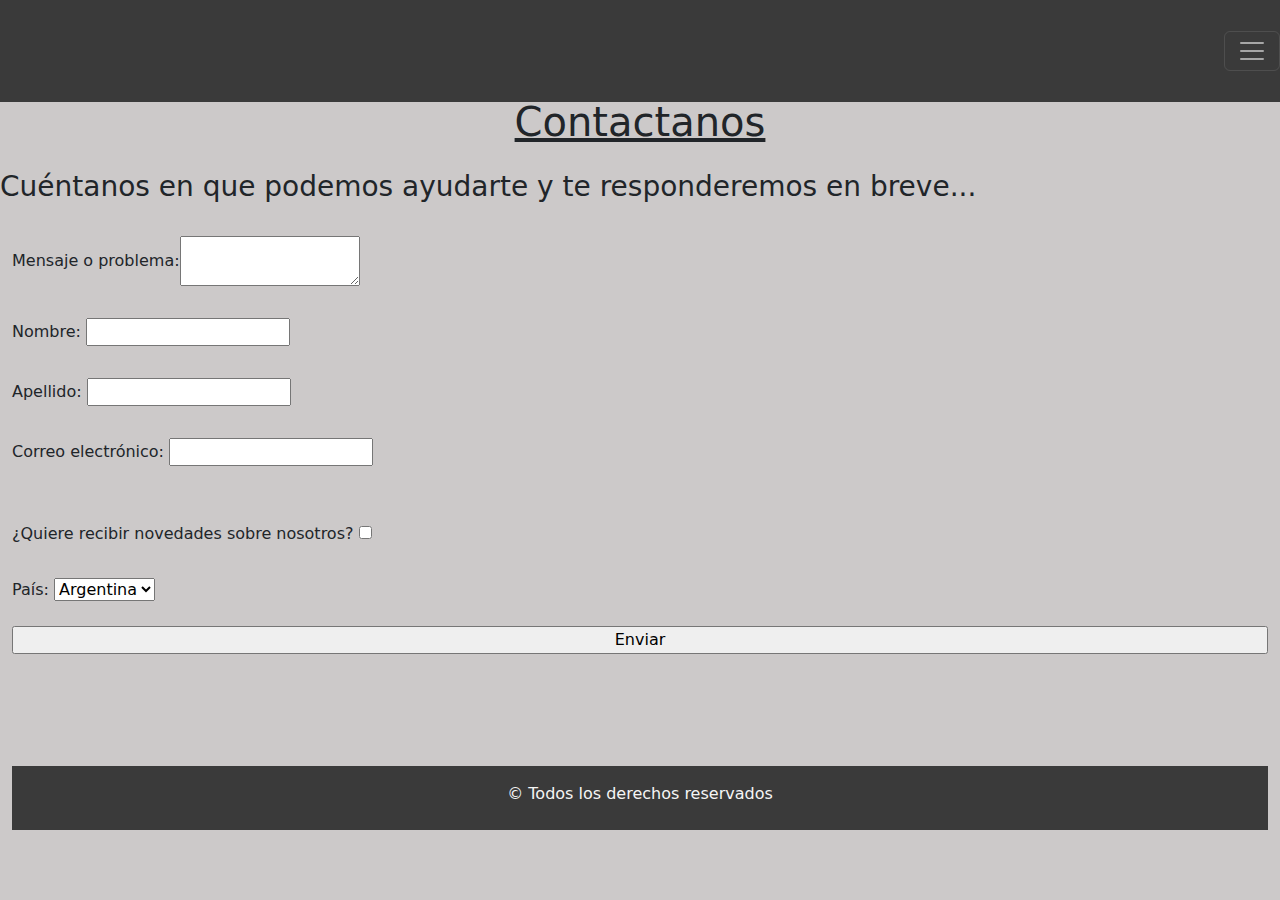
==== pages/contacto.html @ 1bc12000 "pre-entrega tres terminada para mobile" ====
<!DOCTYPE html>
<html lang="en">
    <head>
        <meta charset="UTF-8">
        <meta name="viewport" content="width=device-width, initial-scale=1.0">
        <title>mobileUp | Auriculares</title>

        <!-- link del bootstrap -->

        <link href="https://cdn.jsdelivr.net/npm/bootstrap@5.3.3/dist/css/bootstrap.min.css" rel="stylesheet" integrity="sha384-QWTKZyjpPEjISv5WaRU9OFeRpok6YctnYmDr5pNlyT2bRjXh0JMhjY6hW+ALEwIH" crossorigin="anonymous">

        <!-- link del css -->

        <link rel="stylesheet" href="../css/main.css">
    </head>
    <body>
        <!-- banner principal -->
        <header class="header">
            <nav class="navbar bg-color fixed-top" data-bs-theme="dark">
                <div class="container-fluid bg-color ">
                    <a class="navbar-brand" href="../index.html"><img class="logo animacion-logo" src="../img/logo.png" alt="logo de innovatec"></a>
                    <button class="navbar-toggler position-absolute top-25 end-0" type="button" data-bs-toggle="offcanvas" data-bs-target="#offcanvasNavbar" aria-controls="offcanvasNavbar" aria-label="Toggle navigation">
                    <span class="navbar-toggler-icon"></span>
                    </button>
                    <div class="offcanvas offcanvas-end" tabindex="-1" id="offcanvasNavbar" aria-labelledby="offcanvasNavbarLabel">
                        <div class="offcanvas-header bg-color">
                            <h5 class="offcanvas-title logo" id="offcanvasNavbarLabel"><img src="../img/logo.png" alt="logo de innovatec"></h5>
                            <button type="button" class="btn-close" data-bs-dismiss="offcanvas" aria-label="Close"></button>
                        </div>
                        <div class="offcanvas-body bg-color">
                            <ul class="navbar-nav justify-content-end flex-grow-1 pe-3">
                                <li class="nav-item">
                                    <a class="nav-link" aria-current="page" href="../index.html">Inicio</a>
                                </li>
                                <li class="nav-item">
                                    <a class="nav-link" aria-current="page" href="productos.html">Productos</a>
                                </li>
                                <li class="nav-item">
                                    <a class="nav-link" href="nosotros.html">Sobre Nosotros</a>
                                </li>
                                <li class="nav-item">
                                    <a class="nav-link" href="servicio-tecnico.html">Servicio Técnico</a>
                                </li>
                                <li class="nav-item">
                                    <a class="nav-link active" href="contacto.html">Contacto</a>
                                </li>
                            </ul>
                        </div>
                    </div>
                </div>
            </nav>
        </header>

        <!-- contenido principal -->
        <h1>Contactanos</h1>
            <h3 class="text-page">Cuéntanos en que podemos ayudarte y te responderemos en breve...</h3>
            <br>

            <form action="../index.html" method="post" class="container-fluid">
                <div class="reporte">
                    <div class="contact-uno">
                        <label for="mensaje">Mensaje o problema:</label>
                        <textarea name="mensaje" id="mensaje"></textarea>
                    </div>

                    <div class="contact">
                        <label for="nombre">Nombre:</label>
                        <input type="text">
                    </div>

                    <div class="contact">
                        <label for="apellido">Apellido:</label>
                        <input type="text">
                    </div>

                    <div class="contact">
                        <label for="email">Correo electrónico:</label>
                        <input type="text">
                    </div>
                    <br>

                    <div class="contact">
                        <label for="novedades">¿Quiere recibir novedades sobre nosotros?</label>
                        <input type="checkbox" name="" id="">
                    </div>

                    <div class="contact">
                        <label for="pais">País:</label>
                        <select name="" id="">
                    </div>
                        <option value="">Argentina</option>
                        <option value="">Chile</option>
                        <option value="">Brasil</option>
                    </select>
                    <br><br>
                </div>

                <input type="submit" value="Enviar" class="boton-enviar">
            </form>
        </main>
        <!-- pie de pagina -->
        <footer>
            <p>© Todos los derechos reservados</p>
        </footer>

        <!-- link del js -->
        <script src="https://cdn.jsdelivr.net/npm/bootstrap@5.3.3/dist/js/bootstrap.bundle.min.js" integrity="sha384-YvpcrYf0tY3lHB60NNkmXc5s9fDVZLESaAA55NDzOxhy9GkcIdslK1eN7N6jIeHz" crossorigin="anonymous"></script>
    </body>
</html>
---- css/main.css ----
/* reset */

*{
    margin: 0;
    padding: 0;
    box-sizing: border-box;
}

/* estilos generales */

body{
    background-color: rgb(204, 201, 201);
}

/* estilos para mobile */
header{
    font-size: 1.5rem;
    margin-bottom: 98px;
}

header .bg-color{
    background-color: rgb(58, 58, 58);
}

header .logo{
    width: 60%;
}

.animacion-logo{
    opacity: 0;
    animation: my-animation 4s infinite;
}
@keyframes my-animation {
    0% {opacity: 0;}
    100% {opacity: 1;}
}

header .header{
    height: 50%;
}

.carrusel{
    height: 5rem;
}

.cover-uno{
    height: 400px;
    display: flex;
    justify-content: center;
    align-items: center;
    flex-direction: column;
    background-image: url(../img/tienda.png);
    background-size: cover;
    background-position: center;
    background-color: rgba(0, 0, 0, 0.5);
    background-blend-mode: darken;
    color: whitesmoke;
}

/* estilos de main */

h1{
    text-align: center;
    margin: 1.5rem;
    text-decoration: underline;
}

.bienvenido{
    text-align: center;
    margin: 1rem;
}

.img-inicio{
    width: 70%;
    max-height: 300px;
    object-fit: cover;
    margin: 0 20px 80px 0;
}

.btn-mas{
    border-radius: 5px;
    background-image: -webkit-linear-gradient(top, #6d6565, #2c2a2a);
    color: whitesmoke;
    padding: 5px;
}

.ult-img{
    margin-bottom: 3rem;
}

.container{
    width: 80%;
    display: flex;
    flex-direction: column;
}

.tarjeta{
    width: 100%;
    border-radius: 9px;
    overflow: hidden;
    background: #fff;
    box-shadow: 0px 1px 20px rgba(0, 0, 0, 0.2);
    height: 190px;
    margin: 20px 0px 20px 0;
}

.img-card{
    width: 150px;
    max-height: 350px;
}

.tarjeta{
    max-width: 90%;
    display: flex;
    align-items: center;
    justify-content: center;
    text-align: center;
}

.cover-dos{
    height: 400px;
    display: flex;
    justify-content: center;
    align-items: center;
    flex-direction: column;
    background-image: url(../img/reparacion-uno.png);
    background-size: cover;
    background-position: center;
    background-color: rgba(0, 0, 0, 0.5);
    background-blend-mode: darken;
    color: whitesmoke;
}

.contenedor{
    display: flex;
    align-items: center;
    text-align: center;
}

.img-rep{
    margin: 1rem 0.5rem;
    width: 15rem;
    object-fit: cover;
}

.reporte{
    display: grid;
}

.boton-enviar{
    margin-bottom: 5rem;
}

.contact{
    margin: 2rem 0 0 0;
}

.contact-uno{
    display: flex;
    align-items: center;
}

.about-us{
    width: 100%;
    margin-bottom: 2rem;
}


footer{
    left: 0;
    bottom: 0;
    width: 100%;
    height: 4rem;
    text-align: center;
    background-color: rgb(58, 58, 58);
    padding-top: 1rem;
    margin-top: 2rem;
    color: whitesmoke;
}


/* estilos para tablet */

@media screen and (min-width: 600px){
    .cover{
        margin-top: 6.3rem;
    }
    main{
        grid-template-columns:repeat(2, 1fr) ;
        grid-template-rows: repeat(2, 40%);
        column-gap: 1rem;
    }
    main .pro{
        grid-column: span 2;
    }
}
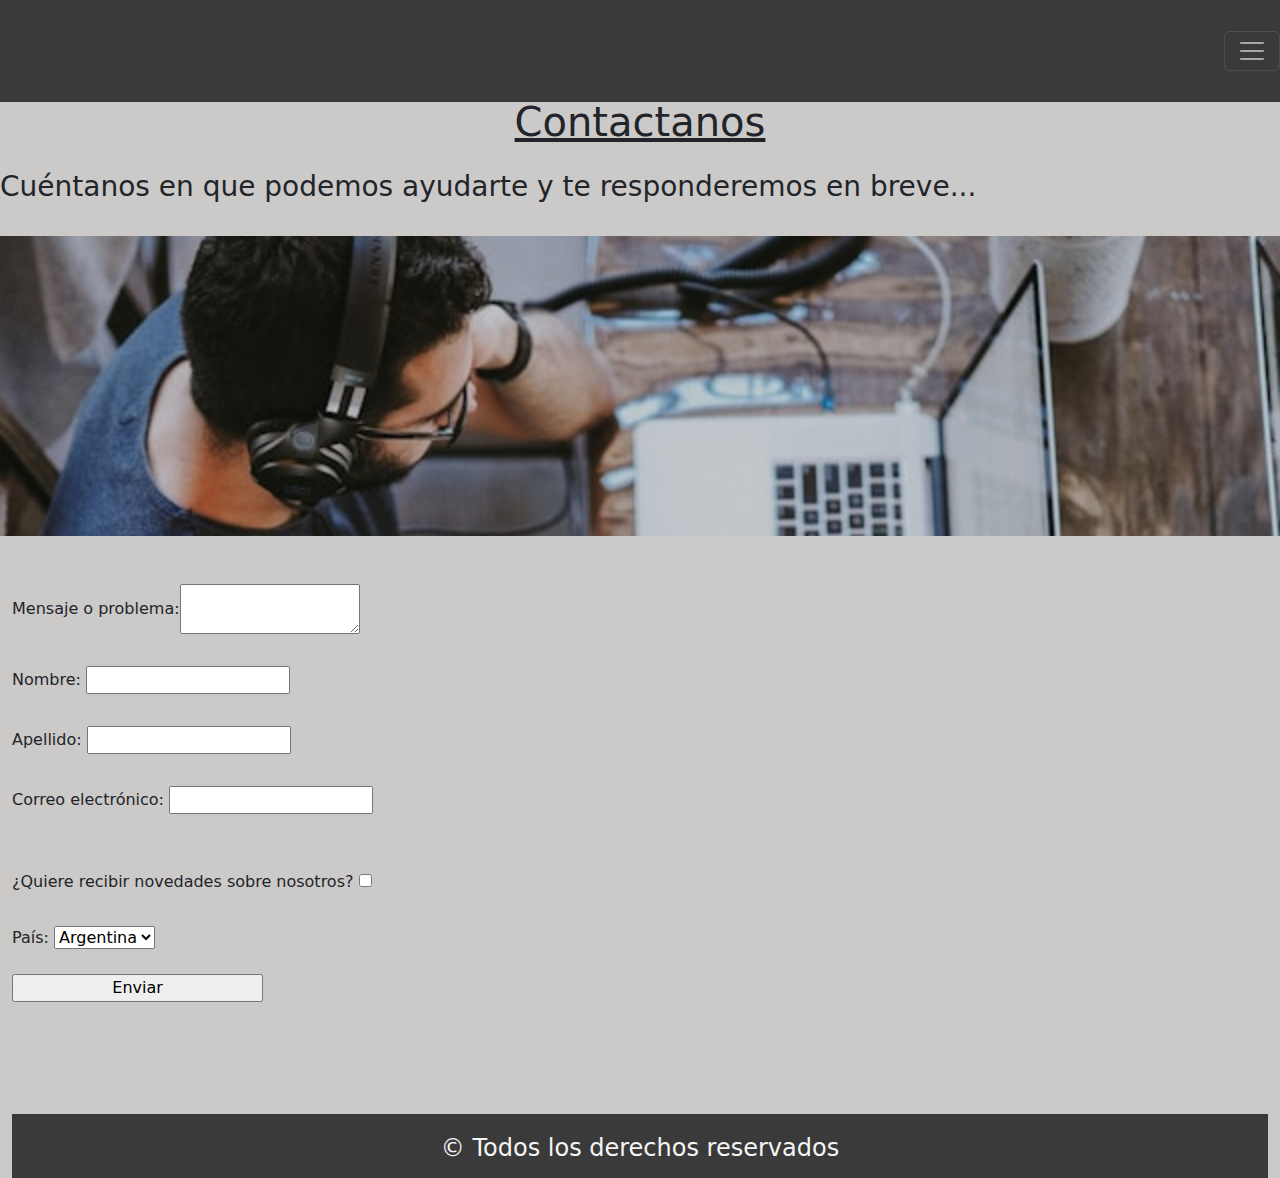
==== commit f2631b0b: "pre-entrega tres resposiva para mobile y tablet" ====
--- a/pages/contacto.html
+++ b/pages/contacto.html
@@ -55,7 +55,10 @@
         <h1>Contactanos</h1>
             <h3 class="text-page">Cuéntanos en que podemos ayudarte y te responderemos en breve...</h3>
             <br>
-
+            
+            <div>
+                <img class="img-atencion" src="../img/atencion-publico.png" alt="atencion al cliente">
+            </div>
             <form action="../index.html" method="post" class="container-fluid">
                 <div class="reporte">
                     <div class="contact-uno">
@@ -93,8 +96,9 @@
                         <option value="">Brasil</option>
                     </select>
                     <br><br>
+
                 </div>
-
+                
                 <input type="submit" value="Enviar" class="boton-enviar">
             </form>
         </main>
--- a/css/main.css
+++ b/css/main.css
@@ -65,16 +65,24 @@
     text-decoration: underline;
 }
 
+h4{
+    margin: 2rem 0 0 1rem;
+}
+
 .bienvenido{
     text-align: center;
     margin: 1rem;
+}
+
+.p-inicio{
+    text-align: center;
 }
 
 .img-inicio{
     width: 70%;
     max-height: 300px;
     object-fit: cover;
-    margin: 0 20px 80px 0;
+    margin: 1rem;
 }
 
 .btn-mas{
@@ -84,8 +92,19 @@
     padding: 5px;
 }
 
+.btn-mas-dos{
+    border-radius: 5px;
+    background-image: -webkit-linear-gradient(top, #6d6565, #2c2a2a);
+    color: whitesmoke;
+    padding: 5px;
+}
+
 .ult-img{
     margin-bottom: 3rem;
+}
+
+.pronto{
+    display: none;
 }
 
 .container{
@@ -131,6 +150,10 @@
     color: whitesmoke;
 }
 
+.img-atencion{
+    display: none;
+}
+
 .contenedor{
     display: flex;
     align-items: center;
@@ -163,6 +186,10 @@
 .about-us{
     width: 100%;
     margin-bottom: 2rem;
+}
+
+.titulo-about-us{
+    margin-top: 8rem;
 }
 
 
@@ -185,12 +212,136 @@
     .cover{
         margin-top: 6.3rem;
     }
+
     main{
-        grid-template-columns:repeat(2, 1fr) ;
-        grid-template-rows: repeat(2, 40%);
-        column-gap: 1rem;
-    }
-    main .pro{
-        grid-column: span 2;
+        margin-bottom: 5rem;
+    }
+
+    main .img-inicio{
+        width: 65%;
+    }
+
+    p{
+        font-size: 1.5rem
+    }
+
+    .pronto{
+        display: flex;
+    }
+
+    .coming-soon{
+        width: 100%;
+        height: 15rem;
+        object-fit: cover;
+    }
+
+    .carrusel{
+        height: 10rem;
+    }
+
+    .container{
+        width: 100vw;
+        display: flex;
+        flex-direction: row;
+    }
+
+    .tarjeta{
+        max-width: 45%;
+        height: 250px;
+        margin: 1rem;
+    }
+
+    .img-rep{
+        width: 500px;
+    }
+    
+    .img-atencion{
+        display: flex;
+        width: 100%;
+        height: 300px;
+        object-fit: cover;
+        object-position: top;
+        margin-bottom: 3rem;
+    }
+
+    .boton-enviar{
+        width: 20%;
+    }
+
+    footer{
+        position: fixed;
+    }
+}
+
+/* estilos para desktop */
+
+@media screen and (min-width: 1024px){
+
+    main{
+        height: 85vh;
+        display: grid;
+        grid-template-columns: repeat(2, 1fr);
+        grid-template-rows: repeat(2, 50%);
+        margin-bottom: 14rem;
+    }
+
+    main .img-uno{
+        background-image: url(../img/reparacion-tres.png);
+        object-fit: cover;
+        background-size: cover;
+        background-position: center;
+        background-color: rgba(0, 0, 0, 0.5);
+        background-blend-mode: darken;
+    }
+
+    main .img-dos{
+        grid-row: span 2;
+        background-image: url(../img/contacto.png);
+        object-fit: cover;
+        background-size: cover;
+        background-position: center;
+        background-color: rgba(0, 0, 0, 0.5);
+        background-blend-mode: darken;
+    }
+
+    main .img-tres{
+        background-image: url(../img/16pro.png);
+        object-fit: cover;
+        background-size: cover;
+        background-position: center;
+        background-color: rgba(0, 0, 0, 0.5);
+        background-blend-mode: darken;
+    }
+
+    .btn-mas{
+        margin: 7rem 0 0 17rem;
+    }
+
+    .btn-mas-dos{
+        margin: 15rem 0 0 18rem;
+    }
+
+    .p-inicio{
+        width: 200%;
+    }
+
+    h4{
+        display: none;
+    }
+
+    .container-inicio{
+        border: 2px solid black;
+    }
+
+    .img-inicio{
+        display: none;
+    }
+
+    .carrusel{
+        height: 16rem;
+    }
+
+    footer{
+        position:initial;
     }
 }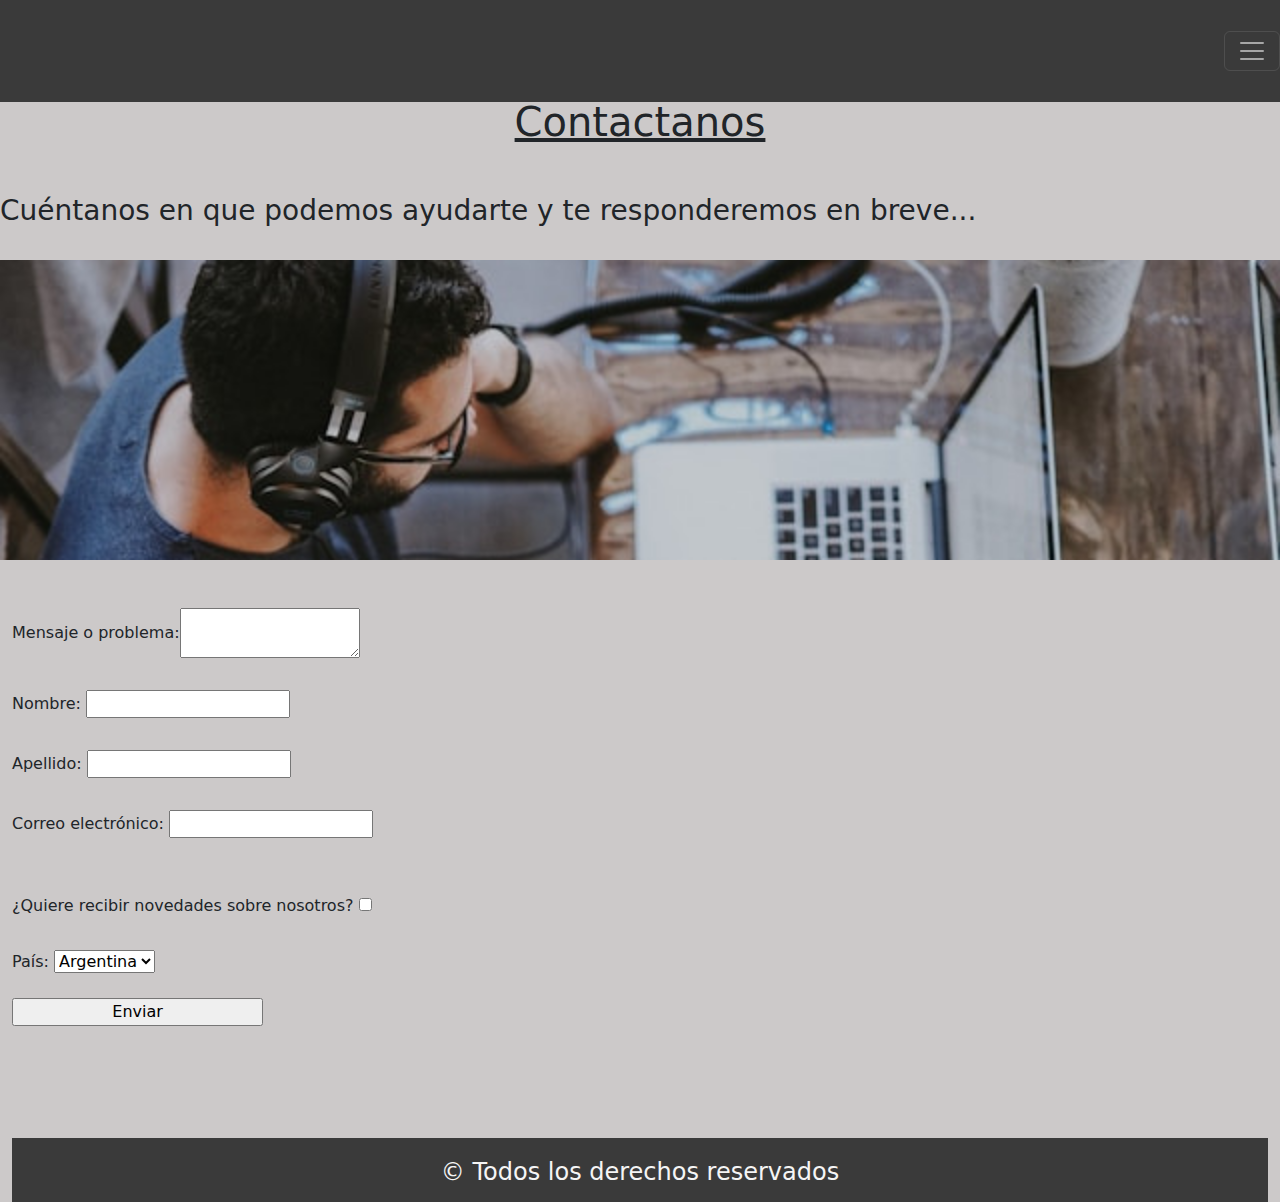
==== commit 5f787d8b: "pre-entrega tres, solo falta sass" ====
--- a/pages/contacto.html
+++ b/pages/contacto.html
@@ -3,7 +3,7 @@
     <head>
         <meta charset="UTF-8">
         <meta name="viewport" content="width=device-width, initial-scale=1.0">
-        <title>mobileUp | Auriculares</title>
+        <title>INNOVATEC | Contacto</title>
 
         <!-- link del bootstrap -->
 
--- a/css/main.css
+++ b/css/main.css
@@ -111,6 +111,14 @@
     width: 80%;
     display: flex;
     flex-direction: column;
+}
+
+.tarjeta{
+    max-width: 90%;
+    display: flex;
+    align-items: center;
+    justify-content: center;
+    text-align: center;
 }
 
 .tarjeta{
@@ -128,14 +136,6 @@
     max-height: 350px;
 }
 
-.tarjeta{
-    max-width: 90%;
-    display: flex;
-    align-items: center;
-    justify-content: center;
-    text-align: center;
-}
-
 .cover-dos{
     height: 400px;
     display: flex;
@@ -277,7 +277,7 @@
 
 @media screen and (min-width: 1024px){
 
-    main{
+    .main-inicio{
         height: 85vh;
         display: grid;
         grid-template-columns: repeat(2, 1fr);
@@ -329,10 +329,6 @@
         display: none;
     }
 
-    .container-inicio{
-        border: 2px solid black;
-    }
-
     .img-inicio{
         display: none;
     }
@@ -341,6 +337,26 @@
         height: 16rem;
     }
 
+    h1{
+        margin: 3rem;
+    }
+
+    main .container{
+        display: flex;
+        width: 50vw;
+    }
+
+    .tarjeta{
+        display: flex;
+        flex-direction: column;
+        height: 25rem;
+    }
+
+    .pronto{
+        display: flex;
+        flex-direction: column;
+    }
+
     footer{
         position:initial;
     }
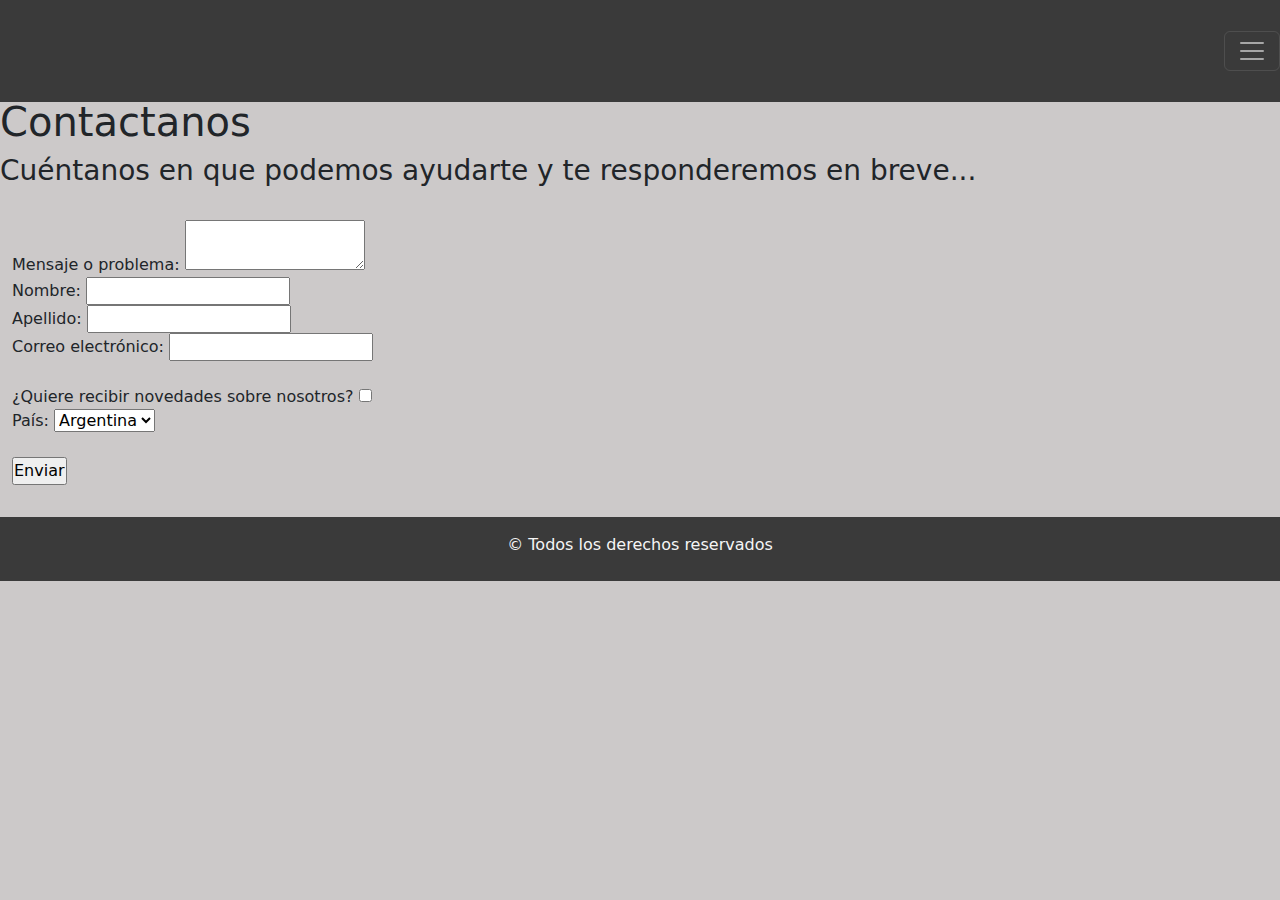
==== commit 26da2336: "pre-entrega tres con sass, solo falta ,igrar mq" ====
--- a/pages/contacto.html
+++ b/pages/contacto.html
@@ -52,7 +52,8 @@
         </header>
 
         <!-- contenido principal -->
-        <h1>Contactanos</h1>
+        <main>
+            <h1>Contactanos</h1>
             <h3 class="text-page">Cuéntanos en que podemos ayudarte y te responderemos en breve...</h3>
             <br>
             
--- a/css/main.css
+++ b/css/main.css
@@ -1,363 +1,154 @@
 /* reset */
+* {
+  margin: 0;
+  padding: 0;
+  box-sizing: border-box;
+}
 
-*{
-    margin: 0;
-    padding: 0;
-    box-sizing: border-box;
+/* animacion del logo */
+.animacion-logo {
+  opacity: 0;
+  animation: my-animation 4s infinite;
+}
+
+@keyframes my-animation {
+  0% {
+    opacity: 0;
+  }
+  100% {
+    opacity: 1;
+  }
+}
+footer {
+  left: 0;
+  bottom: 0;
+  width: 100%;
+  height: 4rem;
+  text-align: center;
+  background-color: rgb(58, 58, 58);
+  padding-top: 1rem;
+  margin-top: 2rem;
+  color: whitesmoke;
 }
 
 /* estilos generales */
-
-body{
-    background-color: rgb(204, 201, 201);
+body {
+  background-color: rgb(204, 201, 201);
 }
 
-/* estilos para mobile */
-header{
-    font-size: 1.5rem;
-    margin-bottom: 98px;
+/* estilos de header */
+header {
+  font-size: 1.5rem;
+  margin-bottom: 98px;
+}
+header .bg-color {
+  background-color: rgb(58, 58, 58);
+}
+header .logo {
+  width: 60%;
+}
+header .header {
+  height: 50%;
 }
 
-header .bg-color{
-    background-color: rgb(58, 58, 58);
+.cover {
+  background-image: url(../img/tienda.png);
+  height: 400px;
+  display: flex;
+  justify-content: center;
+  align-items: center;
+  flex-direction: column;
+  background-size: cover;
+  background-position: center;
+  background-color: rgba(0, 0, 0, 0.5);
+  background-blend-mode: darken;
+  color: whitesmoke;
 }
 
-header .logo{
-    width: 60%;
+div h1 {
+  text-align: center;
+  margin: 1.5rem;
+  text-decoration: underline;
 }
 
-.animacion-logo{
-    opacity: 0;
-    animation: my-animation 4s infinite;
-}
-@keyframes my-animation {
-    0% {opacity: 0;}
-    100% {opacity: 1;}
-}
-
-header .header{
-    height: 50%;
-}
-
-.carrusel{
-    height: 5rem;
-}
-
-.cover-uno{
-    height: 400px;
-    display: flex;
-    justify-content: center;
-    align-items: center;
-    flex-direction: column;
-    background-image: url(../img/tienda.png);
-    background-size: cover;
-    background-position: center;
-    background-color: rgba(0, 0, 0, 0.5);
-    background-blend-mode: darken;
-    color: whitesmoke;
+.bienvenido {
+  text-align: center;
+  margin: 1rem;
 }
 
 /* estilos de main */
-
-h1{
-    text-align: center;
-    margin: 1.5rem;
-    text-decoration: underline;
+main h4 {
+  margin: 2rem 0 0 1rem;
+}
+main div .img-inicio {
+  width: 70%;
+  max-height: 300px;
+  object-fit: cover;
+  margin: 1rem;
+}
+main div .btn-mas, main div .btn-mas-dos {
+  border-radius: 5px;
+  background-image: -webkit-linear-gradient(top, #6d6565, #2c2a2a);
+  color: whitesmoke;
+  padding: 5px;
+}
+main div .ult-img {
+  margin-bottom: 3rem;
+}
+main .p-inicio {
+  text-align: center;
 }
 
-h4{
-    margin: 2rem 0 0 1rem;
+.carrusel {
+  height: 5rem;
 }
 
-.bienvenido{
-    text-align: center;
-    margin: 1rem;
+main div .container {
+  width: 80%;
+  display: flex;
+  flex-direction: column;
+}
+main div .tarjeta {
+  max-width: 90%;
+  display: flex;
+  align-items: center;
+  justify-content: center;
+  text-align: center;
+}
+main div .tarjeta {
+  width: 100%;
+  border-radius: 9px;
+  overflow: hidden;
+  background: #fff;
+  box-shadow: 0px 1px 20px rgba(0, 0, 0, 0.2);
+  height: 190px;
+  margin: 20px 0px 20px 0;
+}
+main div article .img-card {
+  width: 150px;
+  max-height: 350px;
+}
+main .pronto {
+  display: none;
 }
 
-.p-inicio{
-    text-align: center;
+main .titulo-about-us {
+  margin-top: 8rem;
+  text-align: center;
+  text-decoration: underline;
+}
+main div .about-us {
+  width: 100%;
+  margin-bottom: 2rem;
 }
 
-.img-inicio{
-    width: 70%;
-    max-height: 300px;
-    object-fit: cover;
-    margin: 1rem;
+main div .img-atencion {
+  display: none;
+}
+main div .img-rep {
+  margin: 1rem 0.5rem;
+  width: 15rem;
+  object-fit: cover;
 }
 
-.btn-mas{
-    border-radius: 5px;
-    background-image: -webkit-linear-gradient(top, #6d6565, #2c2a2a);
-    color: whitesmoke;
-    padding: 5px;
-}
-
-.btn-mas-dos{
-    border-radius: 5px;
-    background-image: -webkit-linear-gradient(top, #6d6565, #2c2a2a);
-    color: whitesmoke;
-    padding: 5px;
-}
-
-.ult-img{
-    margin-bottom: 3rem;
-}
-
-.pronto{
-    display: none;
-}
-
-.container{
-    width: 80%;
-    display: flex;
-    flex-direction: column;
-}
-
-.tarjeta{
-    max-width: 90%;
-    display: flex;
-    align-items: center;
-    justify-content: center;
-    text-align: center;
-}
-
-.tarjeta{
-    width: 100%;
-    border-radius: 9px;
-    overflow: hidden;
-    background: #fff;
-    box-shadow: 0px 1px 20px rgba(0, 0, 0, 0.2);
-    height: 190px;
-    margin: 20px 0px 20px 0;
-}
-
-.img-card{
-    width: 150px;
-    max-height: 350px;
-}
-
-.cover-dos{
-    height: 400px;
-    display: flex;
-    justify-content: center;
-    align-items: center;
-    flex-direction: column;
-    background-image: url(../img/reparacion-uno.png);
-    background-size: cover;
-    background-position: center;
-    background-color: rgba(0, 0, 0, 0.5);
-    background-blend-mode: darken;
-    color: whitesmoke;
-}
-
-.img-atencion{
-    display: none;
-}
-
-.contenedor{
-    display: flex;
-    align-items: center;
-    text-align: center;
-}
-
-.img-rep{
-    margin: 1rem 0.5rem;
-    width: 15rem;
-    object-fit: cover;
-}
-
-.reporte{
-    display: grid;
-}
-
-.boton-enviar{
-    margin-bottom: 5rem;
-}
-
-.contact{
-    margin: 2rem 0 0 0;
-}
-
-.contact-uno{
-    display: flex;
-    align-items: center;
-}
-
-.about-us{
-    width: 100%;
-    margin-bottom: 2rem;
-}
-
-.titulo-about-us{
-    margin-top: 8rem;
-}
-
-
-footer{
-    left: 0;
-    bottom: 0;
-    width: 100%;
-    height: 4rem;
-    text-align: center;
-    background-color: rgb(58, 58, 58);
-    padding-top: 1rem;
-    margin-top: 2rem;
-    color: whitesmoke;
-}
-
-
-/* estilos para tablet */
-
-@media screen and (min-width: 600px){
-    .cover{
-        margin-top: 6.3rem;
-    }
-
-    main{
-        margin-bottom: 5rem;
-    }
-
-    main .img-inicio{
-        width: 65%;
-    }
-
-    p{
-        font-size: 1.5rem
-    }
-
-    .pronto{
-        display: flex;
-    }
-
-    .coming-soon{
-        width: 100%;
-        height: 15rem;
-        object-fit: cover;
-    }
-
-    .carrusel{
-        height: 10rem;
-    }
-
-    .container{
-        width: 100vw;
-        display: flex;
-        flex-direction: row;
-    }
-
-    .tarjeta{
-        max-width: 45%;
-        height: 250px;
-        margin: 1rem;
-    }
-
-    .img-rep{
-        width: 500px;
-    }
-    
-    .img-atencion{
-        display: flex;
-        width: 100%;
-        height: 300px;
-        object-fit: cover;
-        object-position: top;
-        margin-bottom: 3rem;
-    }
-
-    .boton-enviar{
-        width: 20%;
-    }
-
-    footer{
-        position: fixed;
-    }
-}
-
-/* estilos para desktop */
-
-@media screen and (min-width: 1024px){
-
-    .main-inicio{
-        height: 85vh;
-        display: grid;
-        grid-template-columns: repeat(2, 1fr);
-        grid-template-rows: repeat(2, 50%);
-        margin-bottom: 14rem;
-    }
-
-    main .img-uno{
-        background-image: url(../img/reparacion-tres.png);
-        object-fit: cover;
-        background-size: cover;
-        background-position: center;
-        background-color: rgba(0, 0, 0, 0.5);
-        background-blend-mode: darken;
-    }
-
-    main .img-dos{
-        grid-row: span 2;
-        background-image: url(../img/contacto.png);
-        object-fit: cover;
-        background-size: cover;
-        background-position: center;
-        background-color: rgba(0, 0, 0, 0.5);
-        background-blend-mode: darken;
-    }
-
-    main .img-tres{
-        background-image: url(../img/16pro.png);
-        object-fit: cover;
-        background-size: cover;
-        background-position: center;
-        background-color: rgba(0, 0, 0, 0.5);
-        background-blend-mode: darken;
-    }
-
-    .btn-mas{
-        margin: 7rem 0 0 17rem;
-    }
-
-    .btn-mas-dos{
-        margin: 15rem 0 0 18rem;
-    }
-
-    .p-inicio{
-        width: 200%;
-    }
-
-    h4{
-        display: none;
-    }
-
-    .img-inicio{
-        display: none;
-    }
-
-    .carrusel{
-        height: 16rem;
-    }
-
-    h1{
-        margin: 3rem;
-    }
-
-    main .container{
-        display: flex;
-        width: 50vw;
-    }
-
-    .tarjeta{
-        display: flex;
-        flex-direction: column;
-        height: 25rem;
-    }
-
-    .pronto{
-        display: flex;
-        flex-direction: column;
-    }
-
-    footer{
-        position:initial;
-    }
-}+/*# sourceMappingURL=main.css.map */
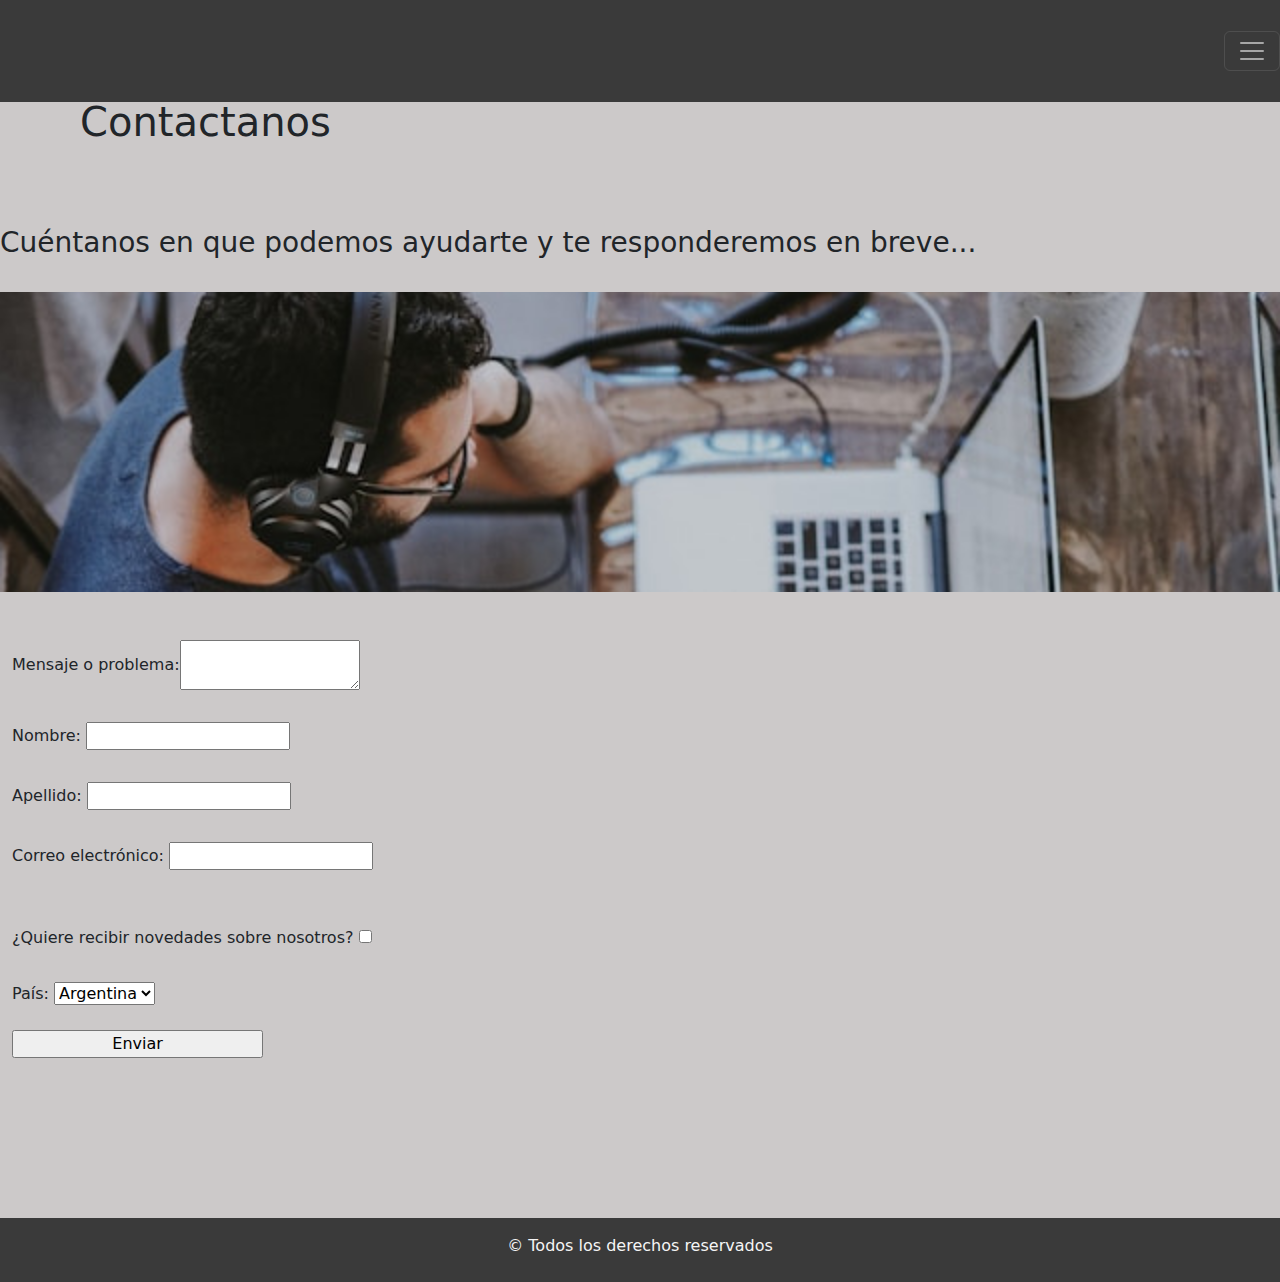
==== commit f959e83b: "pre-entrega tres final" ====
--- a/pages/contacto.html
+++ b/pages/contacto.html
@@ -61,7 +61,7 @@
                 <img class="img-atencion" src="../img/atencion-publico.png" alt="atencion al cliente">
             </div>
             <form action="../index.html" method="post" class="container-fluid">
-                <div class="reporte">
+                <div>
                     <div class="contact-uno">
                         <label for="mensaje">Mensaje o problema:</label>
                         <textarea name="mensaje" id="mensaje"></textarea>
@@ -79,7 +79,7 @@
 
                     <div class="contact">
                         <label for="email">Correo electrónico:</label>
-                        <input type="text">
+                        <input type="email">
                     </div>
                     <br>
 
--- a/css/main.css
+++ b/css/main.css
@@ -128,6 +128,9 @@
   width: 150px;
   max-height: 350px;
 }
+main .titulo-prod {
+  margin: 40px;
+}
 main .pronto {
   display: none;
 }
@@ -144,11 +147,181 @@
 
 main div .img-atencion {
   display: none;
+}
+main div .contact-uno {
+  display: flex;
+  align-items: center;
+}
+main div .contact {
+  margin: 2rem 0 0 0;
+}
+main .boton-enviar {
+  margin-bottom: 5rem;
+}
+
+main div .cover {
+  background-image: url(../img/reparacion-uno.png);
+  height: 400px;
+  display: flex;
+  justify-content: center;
+  align-items: center;
+  flex-direction: column;
+  background-size: cover;
+  background-position: center;
+  background-color: rgba(0, 0, 0, 0.5);
+  background-blend-mode: darken;
+  color: whitesmoke;
 }
 main div .img-rep {
   margin: 1rem 0.5rem;
   width: 15rem;
   object-fit: cover;
 }
+main .contenedor {
+  display: flex;
+  align-items: center;
+  text-align: center;
+}
+main .subtitulo-serv {
+  text-align: center;
+  text-decoration: underline;
+  margin: 40px;
+}
+
+@media screen and (min-width: 600px) {
+  div p {
+    font-size: 1.5rem;
+  }
+  .cover {
+    margin-top: 6.3rem;
+  }
+  .carrusel {
+    height: 10rem;
+  }
+  main {
+    margin-bottom: 5rem;
+  }
+  main div .img-inicio {
+    width: 65%;
+  }
+  main div .coming-soon {
+    width: 100%;
+    height: 15rem;
+    object-fit: cover;
+  }
+  main div .tarjeta {
+    max-width: 45%;
+    height: 250px;
+    margin: 1rem;
+  }
+  main div .img-rep {
+    width: 500px;
+  }
+  main div .img-atencion {
+    display: flex;
+    width: 100%;
+    height: 300px;
+    object-fit: cover;
+    object-position: top;
+    margin-bottom: 3rem;
+  }
+  main .pronto {
+    display: flex;
+  }
+  main .container {
+    width: 100vw;
+    display: flex;
+    flex-direction: row;
+  }
+  main .boton-enviar {
+    width: 20%;
+  }
+  footer {
+    position: fixed;
+  }
+}
+@media screen and (min-width: 1024px) {
+  .carrusel {
+    height: 50%;
+  }
+  .main-inicio {
+    height: 85vh;
+    display: grid;
+    grid-template-columns: repeat(2, 1fr);
+    grid-template-rows: repeat(2, 50%);
+    margin-bottom: 14rem;
+  }
+  main h1 {
+    margin: 5rem;
+  }
+  main .img-inicio {
+    display: none;
+  }
+  main .img-uno {
+    background-image: url(../img/reparacion-tres.png);
+    object-fit: cover;
+    background-size: cover;
+    background-position: center;
+    background-color: rgba(0, 0, 0, 0.5);
+    background-blend-mode: darken;
+  }
+  main .img-dos {
+    background-image: url(../img/contacto.png);
+    object-fit: cover;
+    background-size: cover;
+    background-position: center;
+    background-color: rgba(0, 0, 0, 0.5);
+    background-blend-mode: darken;
+    grid-row: span 2;
+  }
+  main .img-tres {
+    background-image: url(../img/16pro.png);
+    object-fit: cover;
+    background-size: cover;
+    background-position: center;
+    background-color: rgba(0, 0, 0, 0.5);
+    background-blend-mode: darken;
+  }
+  main h4 {
+    display: none;
+  }
+  main .p-inicio {
+    width: 200%;
+    margin-top: 2rem;
+  }
+  main .btn-mas {
+    margin: 20% 0 0 45%;
+  }
+  main .btn-mas-dos {
+    margin: 40% 0 0 45%;
+  }
+  main .pronto {
+    display: flex;
+    flex-direction: column;
+  }
+  main .container {
+    display: flex;
+    width: 100vw;
+    height: 400px;
+  }
+  main div .tarjeta {
+    display: flex;
+    flex-direction: column;
+    height: 380px;
+  }
+  main div .coming-soon {
+    width: 100%;
+    height: 14rem;
+    object-fit: cover;
+    margin-top: 100px;
+  }
+  main .pronto {
+    display: flex;
+    flex-direction: column;
+  }
+  footer {
+    position: relative;
+  }
+}
 
 /*# sourceMappingURL=main.css.map */
